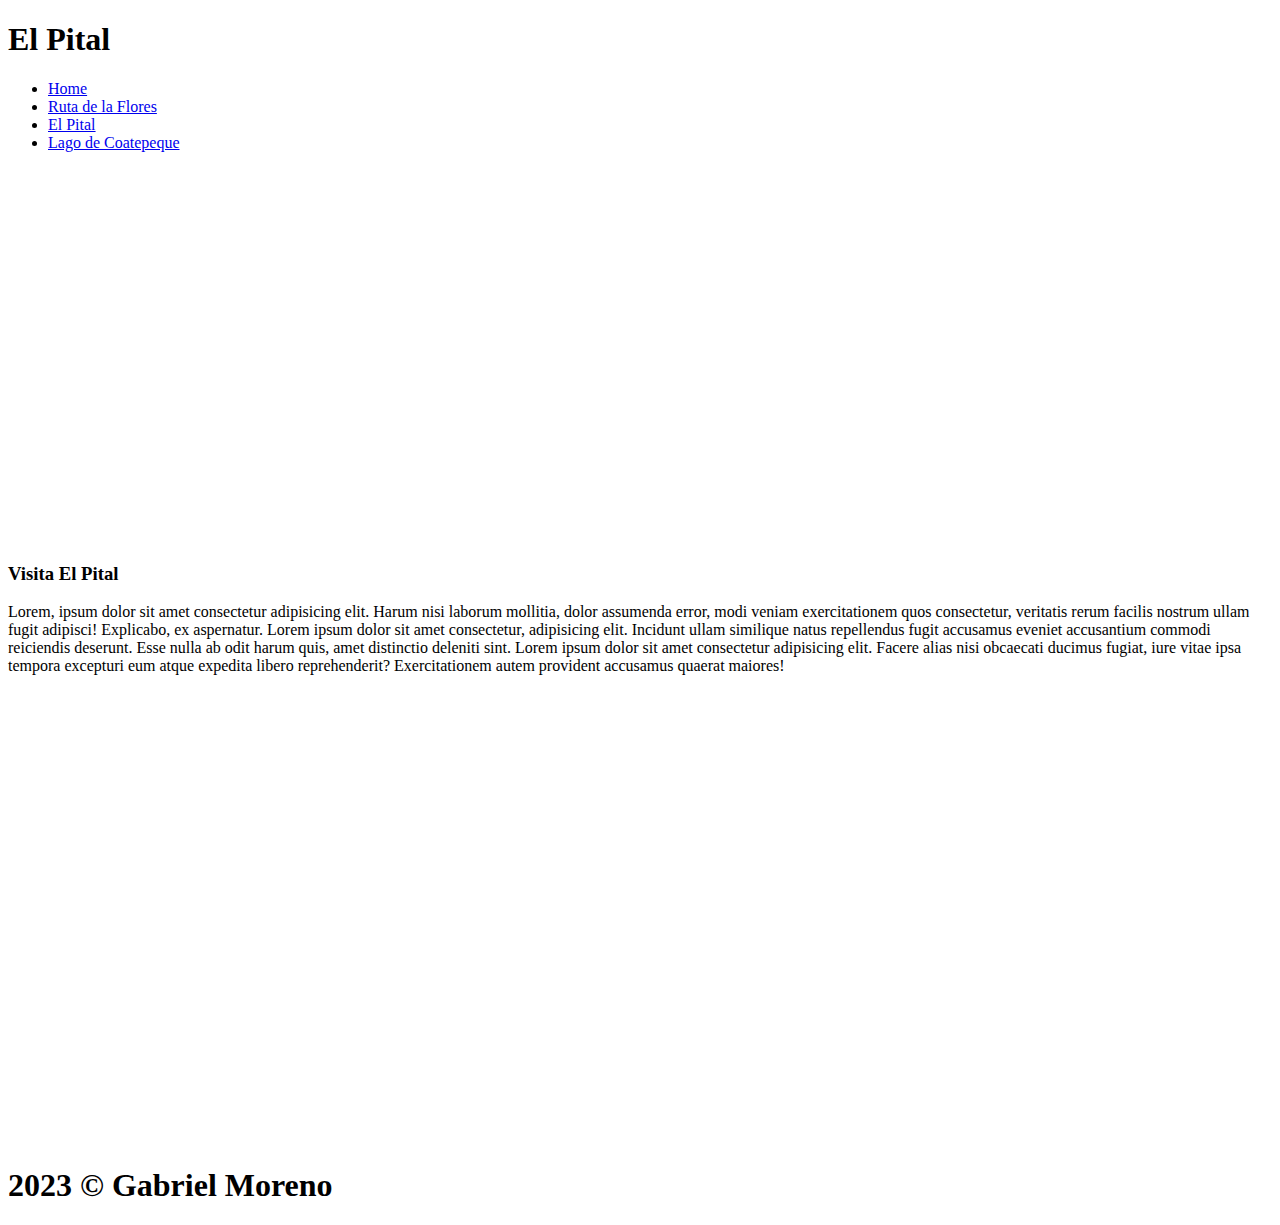
==== ElPital.html @ bccdf063 "Página_principal-lugares-turisticos" ====
<!DOCTYPE html>
<html lang="en">

<head>
    <meta charset="UTF-8">
    <meta http-equiv="X-UA-Compatible" content="IE=edge">
    <meta name="viewport" content="width=device-width, initial-scale=1.0">
    <title>El Pital</title>
</head>

<body>
    <header>
        <h1>El Pital</h1>
    </header>
    <nav><!-- Incio del menu de navegación -->
        <!-- listas desordenadas  -->
        <ul>
            <!-- Elementos de una lista -->
            <!-- DIFERENTES TIPOS DE RUTAS PARA ACCEDER A UN ARCHIVO -->
            <!-- TIPOS DE RUTAS
                1. RUTAS RELATIVAS: Especifica las rutas de archivos 
                                    que estan ubicados localmente o en 
                                    un servidor
                2. RUTAS ABSOLUTAS: Especifica las rutas de enlaces, URL que estan alojadas en un servidor 
                                    externos -->
            <li><a href="./index.html">Home</a></li>
            <li><a href="./RutaFlores.html">Ruta de la Flores</a></li>
            <li><a href="./ElPital.html">El Pital</a></li>
            <li><a href="./LagoCoatepeque.html">Lago de Coatepeque</a></li>
        </ul>
    </nav>
    <main>
        <section>
            <!-- apartado de video
                    <iframe>: video ddes un enlace de un servidor
                        google map, documentos, lugares, youtube etc.

                    <video>: videos locales
            -->
            <iframe width="662" height="372" src="https://www.youtube.com/embed/BjFbLhNzCH8"
                title="SOCAZON!! Una subida no apta para cardiacos. Una Aventura Extrema en El Pital. Parte 9/31"
                frameborder="0"
                allow="accelerometer; autoplay; clipboard-write; encrypted-media; gyroscope; picture-in-picture; web-share"
                allowfullscreen></iframe>

            <h3>Visita El Pital</h3>
            <p>
                Lorem, ipsum dolor sit amet consectetur adipisicing elit. Harum nisi laborum mollitia, dolor assumenda
                error, modi veniam exercitationem quos consectetur, veritatis rerum facilis nostrum ullam fugit
                adipisci! Explicabo, ex aspernatur.

                Lorem ipsum dolor sit amet consectetur, adipisicing elit. Incidunt ullam similique natus repellendus
                fugit accusamus eveniet accusantium commodi reiciendis deserunt. Esse nulla ab odit harum quis, amet
                distinctio deleniti sint.

                Lorem ipsum dolor sit amet consectetur adipisicing elit. Facere alias nisi obcaecati ducimus fugiat,
                iure vitae ipsa tempora excepturi eum atque expedita libero reprehenderit? Exercitationem autem
                provident accusamus quaerat maiores!
            </p>

            <iframe
                src="https://www.google.com/maps/embed?pb=!1m18!1m12!1m3!1d30917.34701370281!2d-89.1435172274365!3d14.388588956006592!2m3!1f0!2f0!3f0!3m2!1i1024!2i768!4f13.1!3m3!1m2!1s0x8f63a22e2515544b%3A0x29d828ff57aed1dd!2sCerro%20El%20Pital!5e0!3m2!1ses-419!2ssv!4v1679009403036!5m2!1ses-419!2ssv"
                width="600" height="450" style="border:0;" allowfullscreen="" loading="lazy"
                referrerpolicy="no-referrer-when-downgrade"></iframe>
            </article>
        </section>
    </main>
    <footer>
        <h1>2023 &copy; Gabriel Moreno</h1>
    </footer>
</body>

</html>
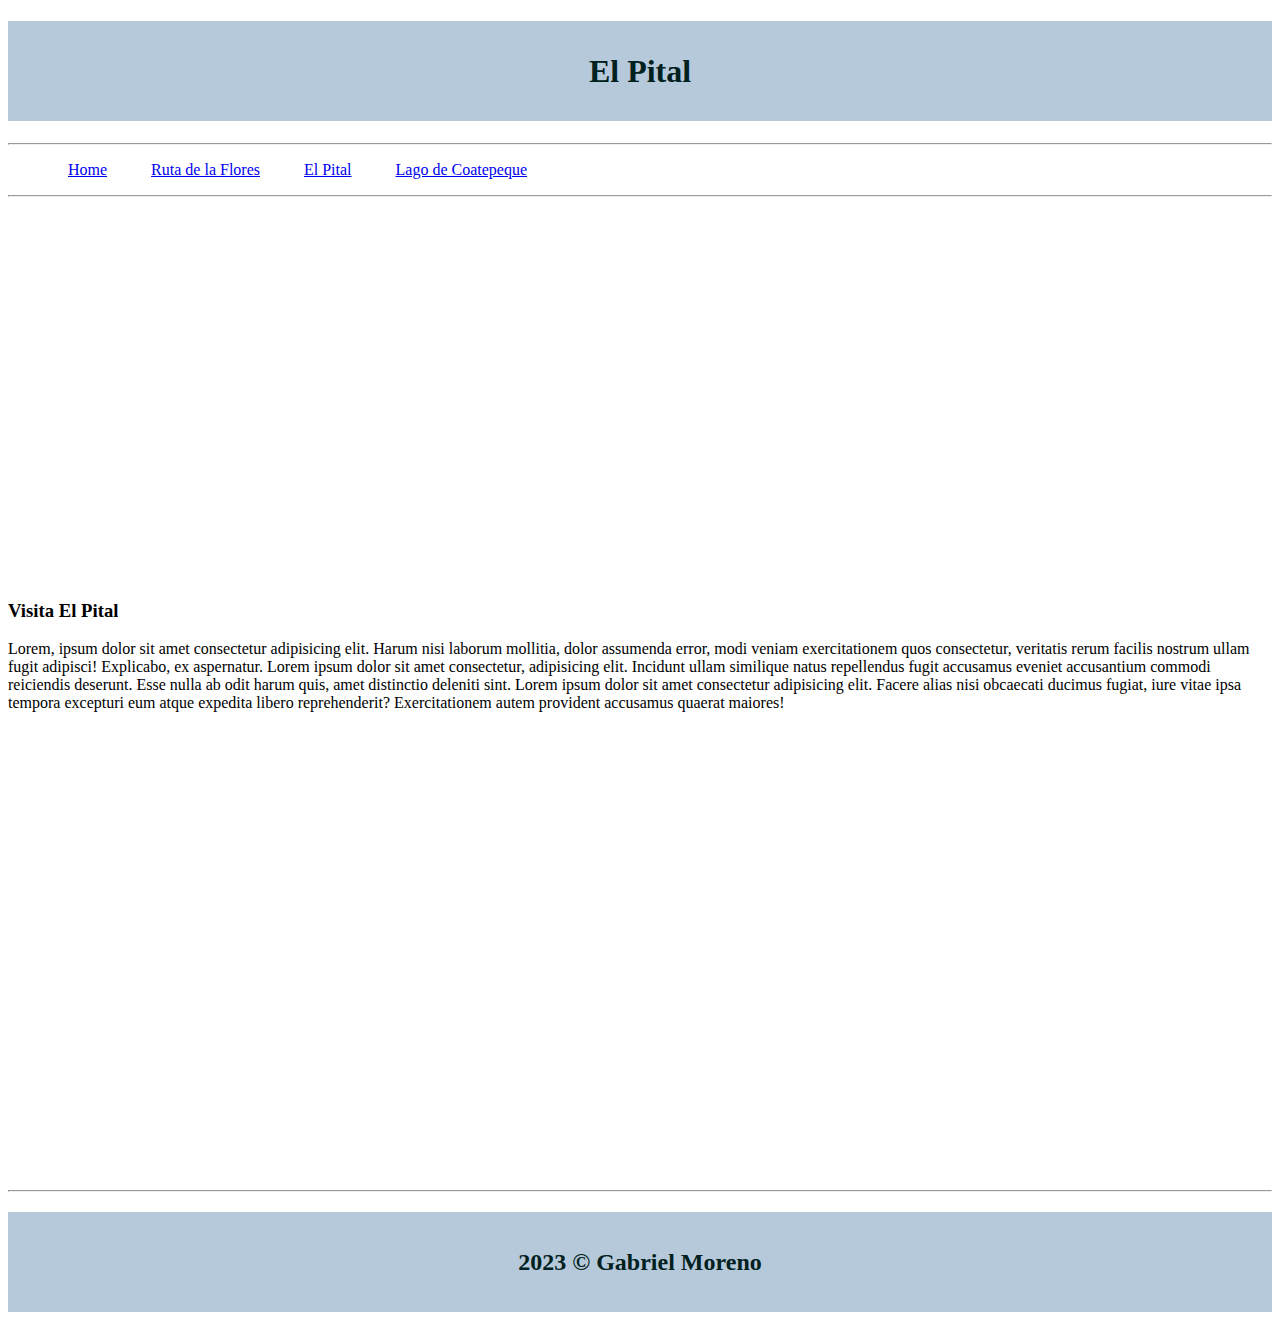
==== commit 6b10b325: "V2-Lugares_Turisticos" ====
--- a/ElPital.html
+++ b/ElPital.html
@@ -6,12 +6,14 @@
     <meta http-equiv="X-UA-Compatible" content="IE=edge">
     <meta name="viewport" content="width=device-width, initial-scale=1.0">
     <title>El Pital</title>
+    <link rel="stylesheet" href="estilos.css">
 </head>
 
 <body>
     <header>
         <h1>El Pital</h1>
     </header>
+    <hr>
     <nav><!-- Incio del menu de navegación -->
         <!-- listas desordenadas  -->
         <ul>
@@ -29,6 +31,7 @@
             <li><a href="./LagoCoatepeque.html">Lago de Coatepeque</a></li>
         </ul>
     </nav>
+    <hr>
     <main>
         <section>
             <!-- apartado de video
@@ -65,8 +68,9 @@
             </article>
         </section>
     </main>
+    <hr>
     <footer>
-        <h1>2023 &copy; Gabriel Moreno</h1>
+        <h2>2023 &copy; Gabriel Moreno</h2>
     </footer>
 </body>
 
--- a/estilos.css
+++ b/estilos.css
@@ -0,0 +1,15 @@
+h1, h2 {
+    background-color: rgb(182, 201, 218);
+    height: 100px;
+    line-height: 100px;
+    color: rgb(1, 32, 32);
+    text-align: center;
+
+}
+
+li {
+    list-style: none;
+    display: inline;
+    height: 50px;
+    padding: 20px;
+}